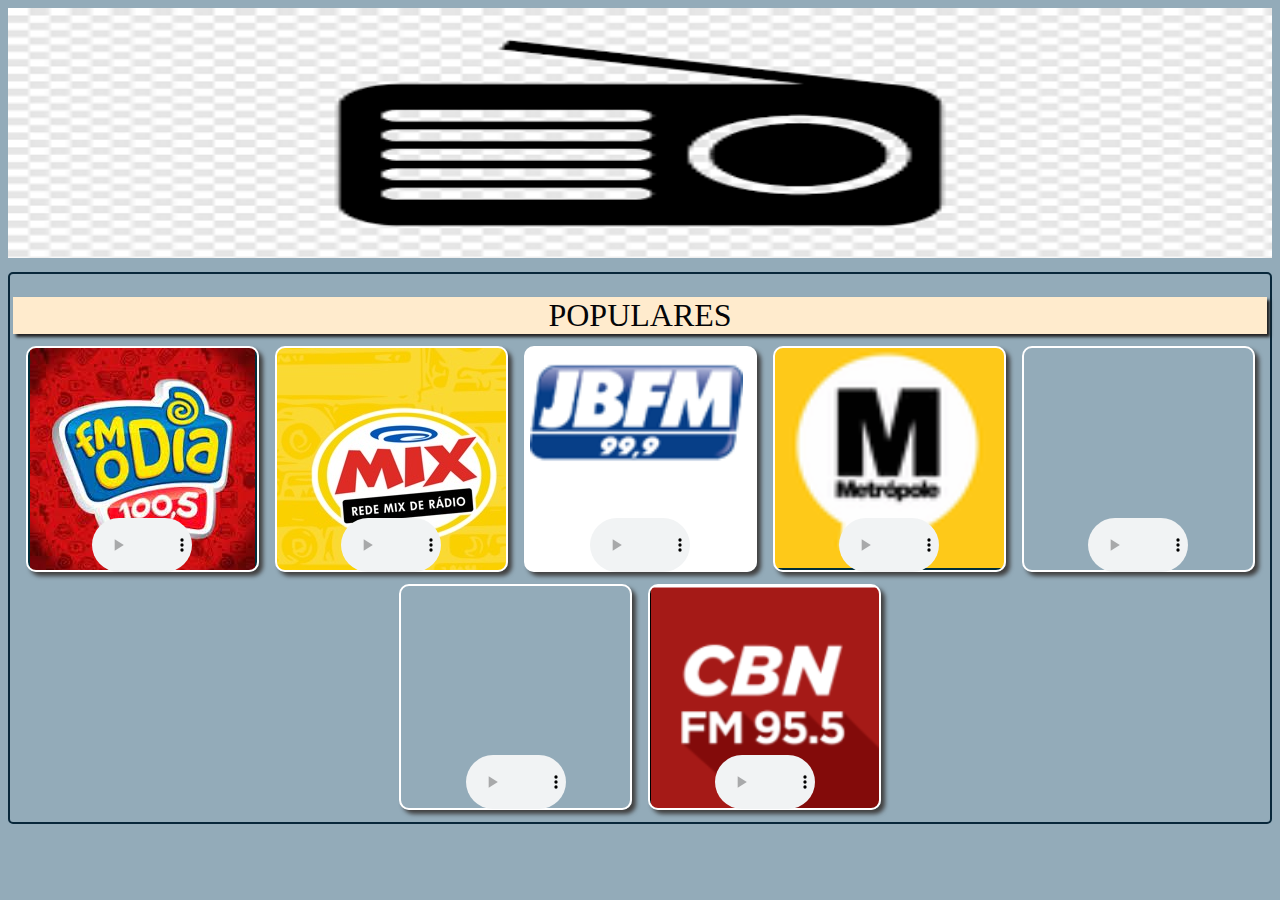
==== jornalismo.html @ 8c794fcd "2" ====
<!DOCTYPE html>
<html lang="pt-br">

<header>
    <meta charset="UTF-8">
    <meta http-equiv="X-UA-Compatible" content="IE=edge">
    <meta name="viewport" content="width=device-width, initial-scale=1.0">
    <title> RADIOS</title>
    <link rel="stylesheet" href="config.css">

    
</header>
<body >

    <header>
        
        
        <img src="radios.png" style=" width: 100%; height: 250px;" alt="">

        <nav>

        </nav>
    
    
    </header>


    <main>

        


        <section>
           
            <p>
            POPULARES
            </p>
         
         <article> 
                
                     <div class="radios" style=" background-image: url('fmodia.png');">

                        <audio src="https://streaming.livespanel.com:20000/live" 
                        controls ></audio>
                    
                    </div>

                    <div class="radios" style=" background-image: url('mix.png');">

                        <audio src="https://19473.live.streamtheworld.com/MIXFM_SAOPAULOAAC_SC" 
                        controls ></audio>
                    
                    </div>

                    <div class="radios" style=" background-image: url('jbfm.png');">

                        <audio src="https://24403.live.streamtheworld.com/JBFMAAC1_SC" 
                        controls ></audio>
                    
                    </div>

                    <div class="radios" style=" background-image: url('metropole.png');">

                        <audio src="https://listen.radioking.com/radio/268642/stream/313975" 
                        controls ></audio>
                    
                    </div>

                    <div class="radios" style=" background-image: url('imagens/sulamerica.jpg');">

                        <audio src="https://24253.live.streamtheworld.com/SULAMERICA_SC" 
                        controls ></audio>
                    
                    </div>

                    <div class="radios" style=" background-image: url('imagens/jp.jpg');">

                        <audio src="https://18813.live.streamtheworld.com/JP_SP_AMAAC_SC" 
                        controls ></audio>
                    
                    </div>

                    <div class="radios" style=" background-image: url('cbn.png');">

                        <audio src="https://appradio.app:8010//live" 
                        controls ></audio>
                    
                    </div>

                <aside>

                </aside>


            </article>



        </section>



    </main>



</body>
</html>
---- config.css ----
body{
    background-color: #93abb9; 
    color: floralwhite;
}

section
{
    margin-top: 10px;
    padding-top: 20px;
    border: 2px solid  #08273a;
    border-radius: 5px;
    text-align: center;
    font-size: 2em;
    color: #040507;
    height: 100%;
    
    

}
section > article
{
    padding: 5px;

}
section > p
{ 
    margin:3px;
    background-color: blanchedalmond;
    box-shadow: 3px 3px 3px rgb(32, 32, 32);
    
}

article > .radios
{
    width: 229px; 
    height: 222px; 
    border: 2px solid #ffffff; 
    border-radius: 10px ;
    box-shadow: 4px 4px 4px rgb(65, 64, 64);
    display: inline-block;
    margin: 4px;
    
}

.radios > audio
{
    width: 100px; 
    height: 100px; 
    padding-top: 54%;
                    
}
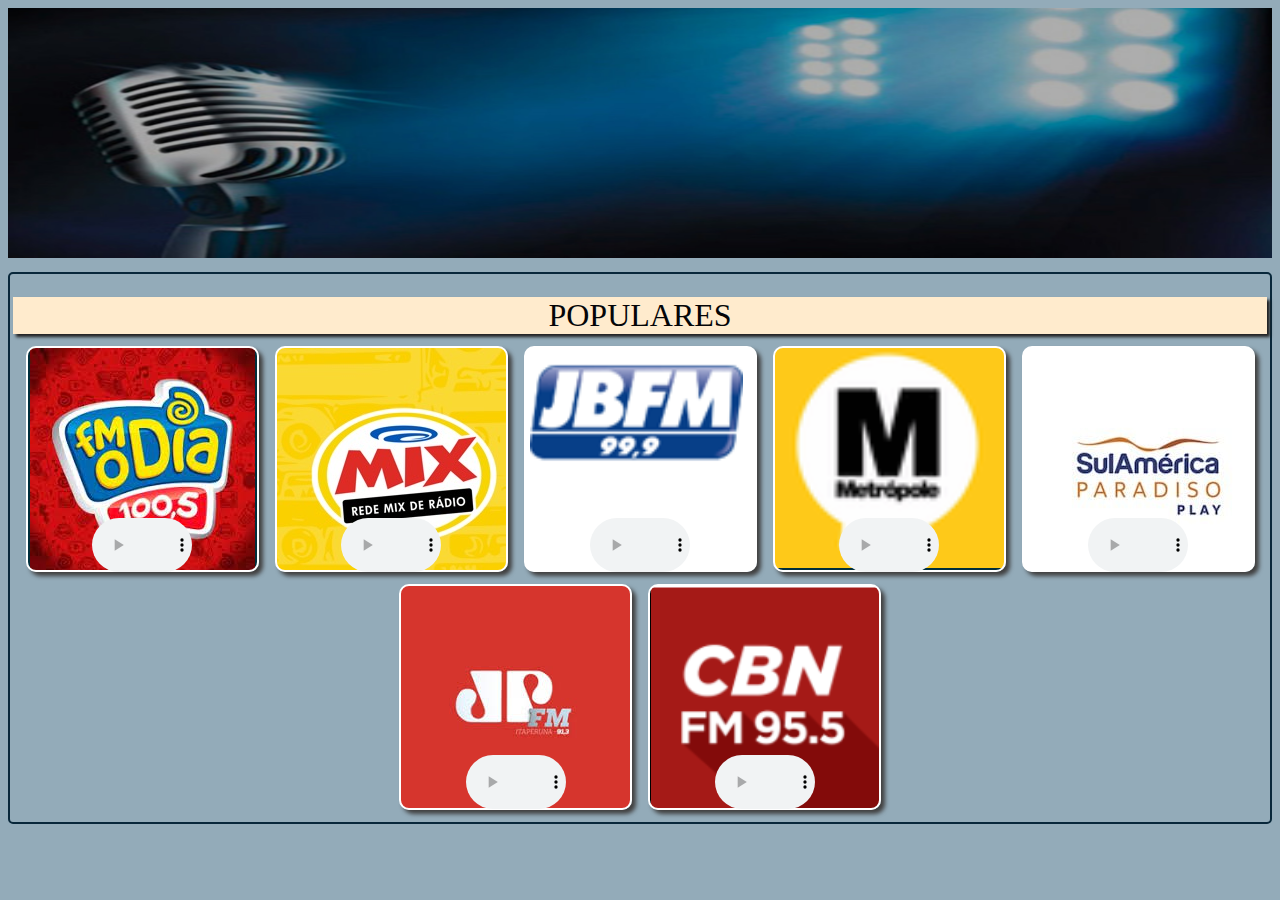
==== commit 28ee7597: "1" ====
--- a/jornalismo.html
+++ b/jornalismo.html
@@ -66,14 +66,14 @@
                     
                     </div>
 
-                    <div class="radios" style=" background-image: url('imagens/sulamerica.jpg');">
+                    <div class="radios" style=" background-image: url('sulamerica.jpg');">
 
                         <audio src="https://24253.live.streamtheworld.com/SULAMERICA_SC" 
                         controls ></audio>
                     
                     </div>
 
-                    <div class="radios" style=" background-image: url('imagens/jp.jpg');">
+                    <div class="radios" style=" background-image: url('jp.jpg');">
 
                         <audio src="https://18813.live.streamtheworld.com/JP_SP_AMAAC_SC" 
                         controls ></audio>
